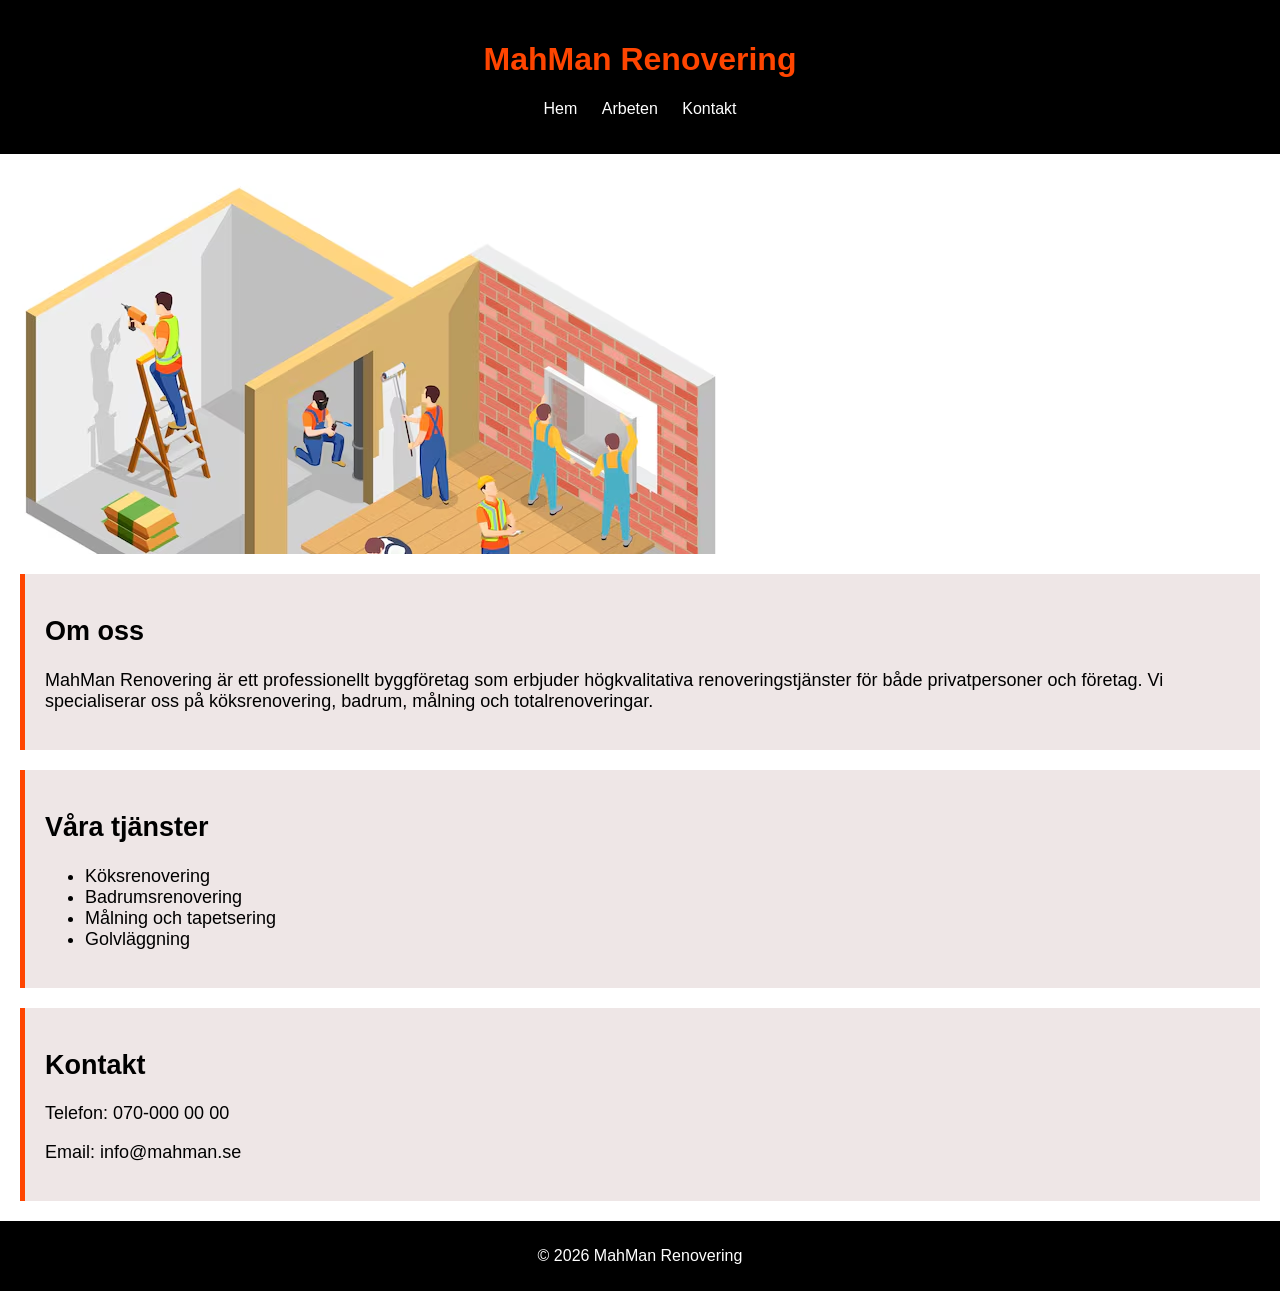
==== index.html @ 6d7cf2d6 "Slutprojekt" ====
<!DOCTYPE html>
<html lang="sv">
<head>
<meta charset="UTF-8">
<meta name="viewport" content="width=device-width, initial-scale=1.0">
<title>MahMan Renovering</title>
<link rel="stylesheet" href="style.css">
<link rel="apple-touch-icon" sizes="180x180" href="../mahman_pro/images/favicon_io/apple-touch-icon.png">
<link rel="icon" type="image/png" sizes="32x32" href="../mahman_pro/images/favicon_io/favicon-32x32.png">
<link rel="icon" type="image/png" sizes="16x16" href="../mahman_pro/images/favicon_io/favicon-16x16.png">
<link rel="manifest" href="../mahman_pro/images/favicon_io/site.webmanifest">

</head>

<body>

    <header>
      <h1>MahMan Renovering</h1>
      <nav>
        <ul>
          <li><a href="index.html">Hem</a></li>
          <li><a href="html/arbeten.html">Arbeten</a></li>
          <li><a href="html/kontakt.html">Kontakt</a></li>
         </ul>
      </nav>
     </header>

    <div class="Professionell fade-in">
     <h2 id="prmk">Professionell renovering med kvalitet</h2>
    </div>
  

<main>

    <section class="info fade-in">
    <h2>Om oss</h2>
    <p>
    MahMan Renovering är ett professionellt byggföretag som erbjuder högkvalitativa 
    renoveringstjänster för både privatpersoner och företag. Vi specialiserar oss på 
    köksrenovering, badrum, målning och totalrenoveringar.
    </p>
    </section>

    <section class="info fade-in">
     <h2>Våra tjänster</h2>
        <ul>
         <li>Köksrenovering</li>
         <li>Badrumsrenovering</li>
          <li>Målning och tapetsering</li>
          <li>Golvläggning</li>
        </ul>
    </section>

    <section class="info fade-in">
      <h2>Kontakt</h2>
        <p>Telefon: 070-000 00 00</p>
        <p>Email: info@mahman.se</p>
    </section>

</main>

<footer>
    <p>&copy; 2026 MahMan Renovering</p>
</footer>

</body>
</html>
---- style.css ----
body {
margin:0;
font-family:Arial;
background:white;
}

header{
background:black;
color:white;
padding:20px;
text-align:center;
}

header h1 {
color:orangered;
}

nav ul {
list-style:none;
padding:0;
}

nav li {
display:inline;
margin:10px;
}

nav a {
color:white;
text-decoration:none;
}

.Professionell {
height:400px;
background-image: url(images/construction-workers-isometric-composition-with-builders-renovating-flat-vector-illustration_1284-69944.avif);
background-repeat: no-repeat;
background-size: fill;
display:flex;
justify-content:center;
align-items:center;
color: black;
}


.info {
background:#eee6e6;
margin:20px;
padding:20px;
border-left:5px solid orangered;
font-size: large;
}
/* informationen i ruturna färger och storlek  */

.bilder {
display:flex;
gap:10px;
flex-wrap:wrap;
margin-bottom: 10px;
margin-left: 10px;
}
/* storleken på bilderna i utförda arbeten  */
.arbeten{
    margin-left: 10px;
}

.bilder img {
width:500px;
}


.fade-in {
opacity:0;
animation: fadeIn 6s forwards;
}

@keyframes fadeIn {
to {opacity:1;}
}
/* hela sidan tar 6 sekunder för att synas helt */

.kontakt{
    color: orangered;
    text-align: center;
    margin-bottom: 15px;
    
}


footer {
background:black;
color:white;
text-align:center;
padding:10px;
}



@media (max-width: 1850px) {
    #prmk {
      display: none;
    }
  }
  /* "Professionell renovering med kvalitet" försvinner när sidan är mindre */
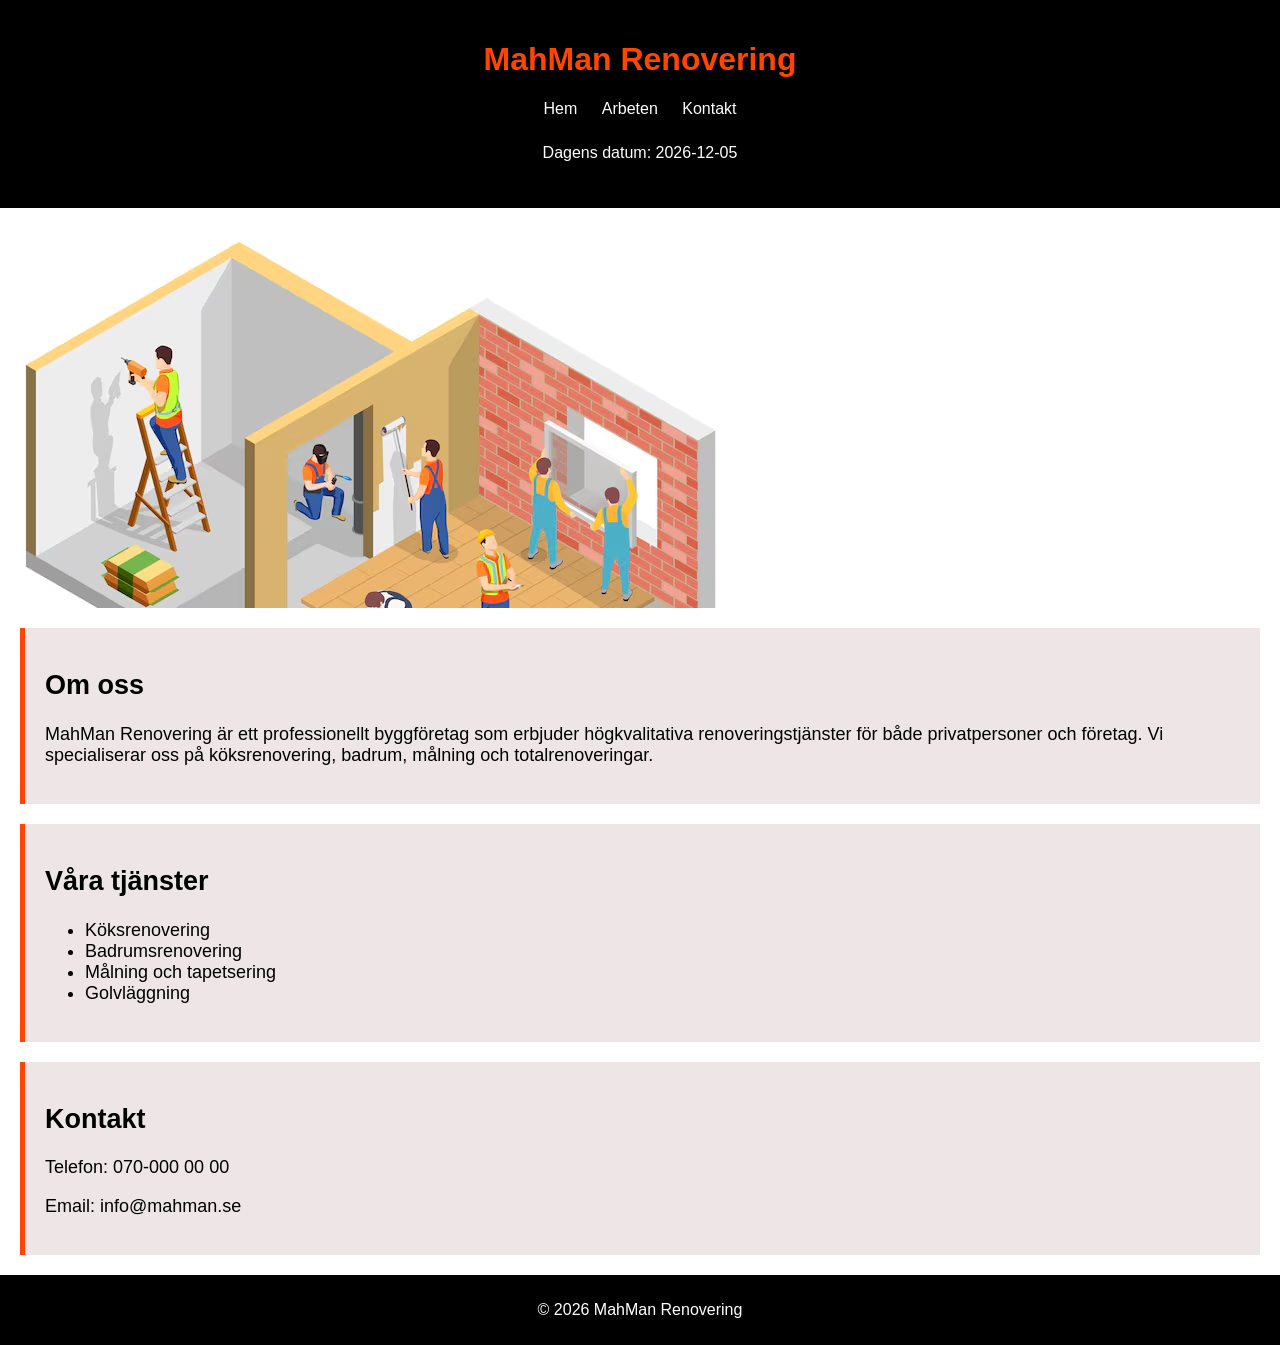
==== commit fb1bdd3e: "dsdsad" ====
--- a/index.html
+++ b/index.html
@@ -5,10 +5,10 @@
 <meta name="viewport" content="width=device-width, initial-scale=1.0">
 <title>MahMan Renovering</title>
 <link rel="stylesheet" href="style.css">
-<link rel="apple-touch-icon" sizes="180x180" href="../mahman_pro/images/favicon_io/apple-touch-icon.png">
-<link rel="icon" type="image/png" sizes="32x32" href="../mahman_pro/images/favicon_io/favicon-32x32.png">
-<link rel="icon" type="image/png" sizes="16x16" href="../mahman_pro/images/favicon_io/favicon-16x16.png">
-<link rel="manifest" href="../mahman_pro/images/favicon_io/site.webmanifest">
+<link rel="apple-touch-icon" sizes="180x180" href="images/favicon_io/apple-touch-icon.png">
+<link rel="icon" type="image/png" sizes="32x32" href="images/favicon_io/favicon-32x32.png">
+<link rel="icon" type="image/png" sizes="16x16" href="images/favicon_io/favicon-16x16.png">
+<link rel="manifest" href="images/favicon_io/site.webmanifest">
 
 </head>
 
@@ -22,6 +22,7 @@
           <li><a href="html/arbeten.html">Arbeten</a></li>
           <li><a href="html/kontakt.html">Kontakt</a></li>
          </ul>
+         <p id="date"></p>
       </nav>
      </header>
 
@@ -63,5 +64,15 @@
     <p>&copy; 2026 MahMan Renovering</p>
 </footer>
 
+<script>    
+  const dateElement = document.getElementById('date');
+  
+  const today = new Date();
+  
+  dateElement.innerHTML =
+      "Dagens datum: " +
+      today.toLocaleDateString('sv-SE');</script>
+      <!-- datum -->
+      
 </body>
 </html>
--- a/style.css
+++ b/style.css
@@ -100,4 +100,12 @@
       display: none;
     }
   }
-  /* "Professionell renovering med kvalitet" försvinner när sidan är mindre */+  /* "Professionell renovering med kvalitet" försvinner när sidan är mindre */
+
+
+
+  #date{
+    padding: 10px;
+  }
+
+  
